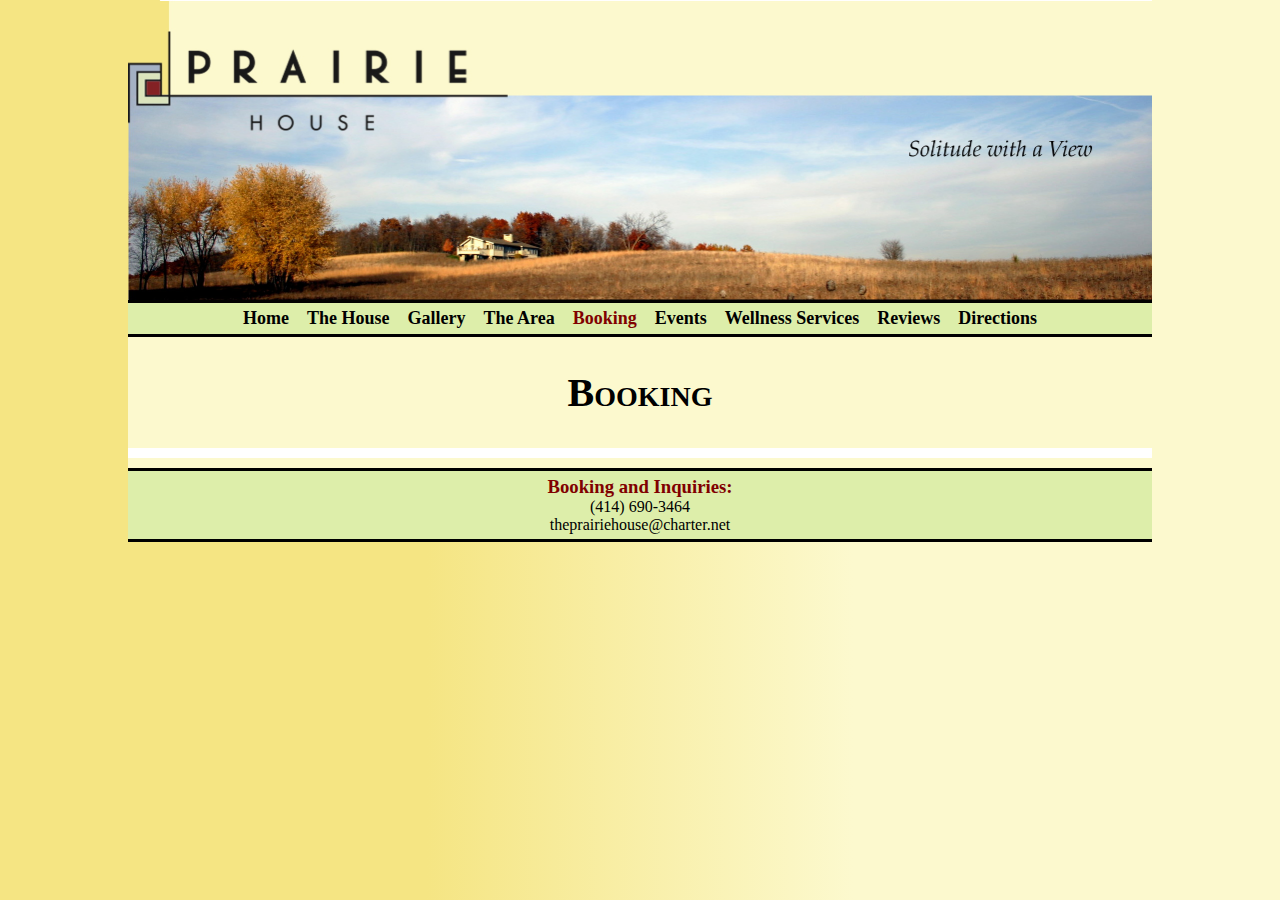
==== Booking/booking.html @ a7b17e60 "added images to folder and started to add in home page" ====
<!DOCTYPE html PUBLIC "-//W3C//DTD XHTML 1.0 Strict//EN" "http://www.w3.org/TR/xhtml1/DTD/xhtml1-strict.dtd">
<html xmlns="http://www.w3.org/1999/xhtml">
  <head>
    <title>The Prairie House</title>
    <meta http-equiv="Content-Type" content="text/html; charset=UTF-8"/>
    <link href="../Resources/index.css" rel="stylesheet" type="text/css"/>
    <script type="text/javascript" src="../Resources/jquery-1.10.2.js"></script>
    <script type="text/javascript" src="../Resources/index.js"></script>
  </head>
<!-- Home Page -->
  <body title="Booking">
    <!-- diplays bars of content -->
    <div id="container">
      <!-- contains header logo and picture -->
      <div id="header"></div>

      <div id="menuBar"></div>

      <div id="welcome" class="barText">
        <h1>Booking</h1>
      </div>
      <div id="rates" class="barText">
        
      </div>
      <div id="details" class="barText">

      </div>

      <!-- contains contact information -->
      <div id="footer">
        <h3>Booking and Inquiries:</h3>
        <p>(414) 690-3464</p>
        <p>theprairiehouse@charter.net</p>
      </div>
    </div>

  </body>

</html>
---- Resources/index.css ----
body {
  background: linear-gradient(to right, #f5e583, #f5e583 , #fcf9ce, #fcf9ce);
  margin: 0;
  padding: 0;
  font-family: 'Palatino Linotype';
}
h1 {
  font-family: Copperplate, 'Copperplate Gothic Light', fantasy;
  font-size: 40px;
  font-variant: small-caps;
  font-weight: bold;
}
h2 {
  font-size: 24px;
  font-weight: bold;
  font-variant: small-caps;
}
li {
  list-style: none;
}
img {
  max-width: 300px;
}
em {
  font-size: 120%;
}
a:hover {
  text-shadow: 1px 1px;
}
a {
  text-decoration: none;
  color: black;
}
.bold {
  color: #800000;
  padding-left: 18px;
}
.barText {
  padding: 5px 200px 5px 200px;
}
.barText ul {
	padding: 0;
}
.title {
  color: #800000;
  font-variant: uppercase;
  font-weight: bold;
  font-size: 17px;
}
#header {
  background: #fcf9ce url('Images/PH_header.jpg') no-repeat top;
  background-size: 1024px auto;
  text-align: center;
  background-color: #fcf9ce;
  margin: 0;
  padding: 0;
  height: 300px;
}
#container > div:nth-child(2n+1) {
  background-color: #fcf9ce;
}
#container > div:nth-child(2n) {
  background-color: white;
}
/*menu bar*/
#container > div:nth-child(2) {
  background-color: #ddeeaa;
  border-top: solid black 3px;
  border-bottom: solid black 3px;
  text-align: center;
  font-family: Copperplate, 'Copperplate Gothic Light', fantasy;
  font-size: 18px;
  font-weight: bold;
}
/*footer bar*/
#container > div:last-child {
  background-color: #ddeeaa;
  border-top: solid black 3px;
  border-bottom: solid black 3px;
  padding: 5px;
  margin: 0;
}
h3 {
  margin: 0;
  color: #800000;
}
#footer p {
  margin: 0;
}
#menuBar ul {
  padding: 5px 18px 5px 0;
  margin: 0;
}
#menuBar li {
  padding-left: 1em;
  display: inline;
}
#container {
  width: 1024px;
  margin: auto;
  text-align: center;
  background-color: #fcf9ce;
}
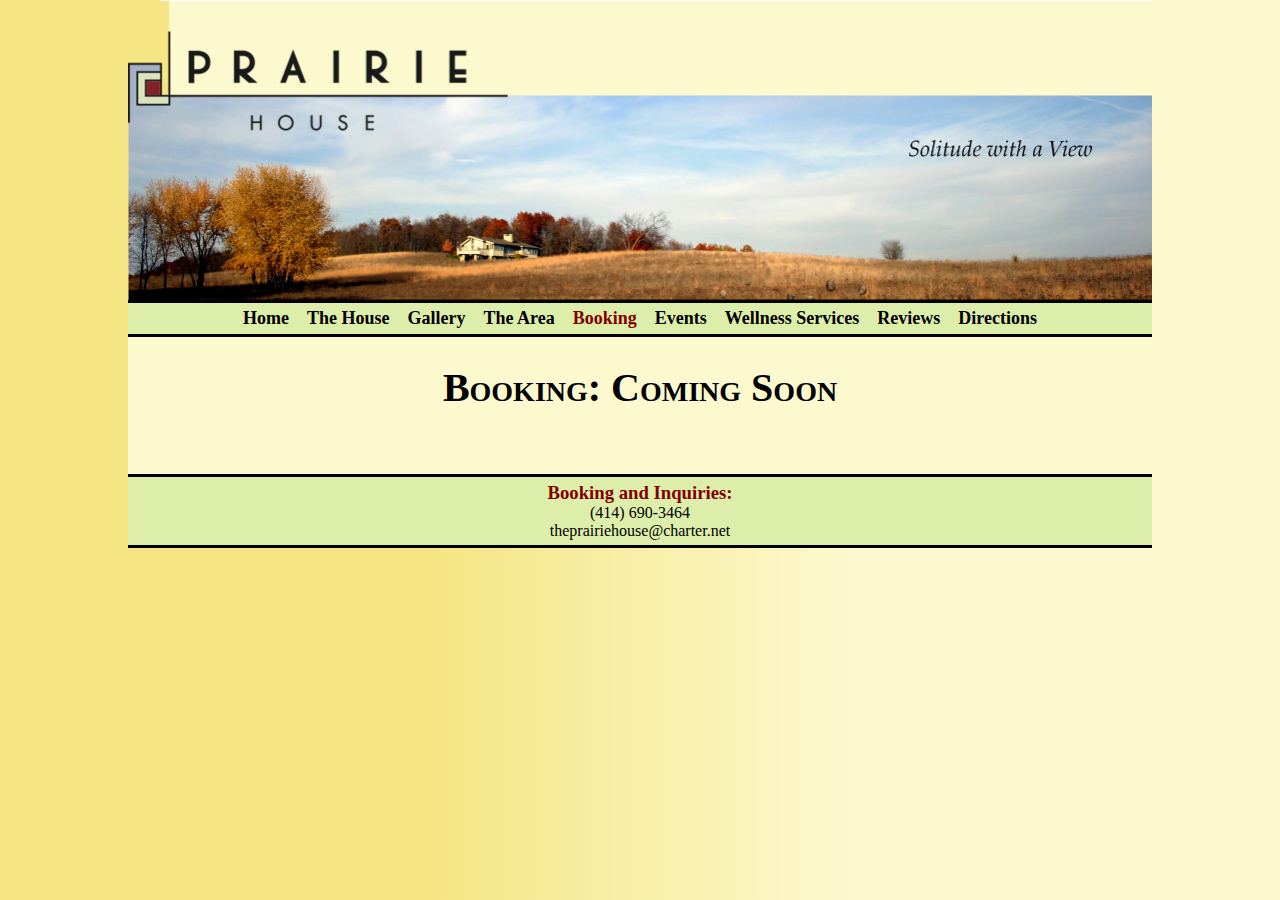
==== commit f91c6997: "added Coming Soon pages, fixed home page picture position" ====
--- a/Booking/booking.html
+++ b/Booking/booking.html
@@ -17,10 +17,10 @@
       <div id="menuBar"></div>
 
       <div id="welcome" class="barText">
-        <h1>Booking</h1>
+        <h1>Booking: Coming Soon</h1>
       </div>
       <div id="rates" class="barText">
-        
+
       </div>
       <div id="details" class="barText">
 
--- a/Resources/index.css
+++ b/Resources/index.css
@@ -3,6 +3,12 @@
   margin: 0;
   padding: 0;
   font-family: 'Palatino Linotype';
+}
+#container {
+  width: 1024px;
+  margin: auto;
+  text-align: center;
+  background-color: #fcf9ce;
 }
 h1 {
   font-family: Copperplate, 'Copperplate Gothic Light', fantasy;
@@ -19,7 +25,8 @@
   list-style: none;
 }
 img {
-  max-width: 300px;
+  max-width: 400px;
+  padding-top: 8px;
 }
 em {
   font-size: 120%;
@@ -35,15 +42,21 @@
   color: #800000;
   padding-left: 18px;
 }
-.barText {
-  padding: 5px 200px 5px 200px;
+.Bar > div {
+	display: inline;
+}
+div.barText {
+  display: inline-block;
+  vertical-align: top;
+  margin: auto;
+  width: 600px;
 }
 .barText ul {
 	padding: 0;
 }
 .title {
   color: #800000;
-  font-variant: uppercase;
+  /*font-variant: uppercase;*/
   font-weight: bold;
   font-size: 17px;
 }
@@ -95,9 +108,3 @@
   padding-left: 1em;
   display: inline;
 }
-#container {
-  width: 1024px;
-  margin: auto;
-  text-align: center;
-  background-color: #fcf9ce;
-}
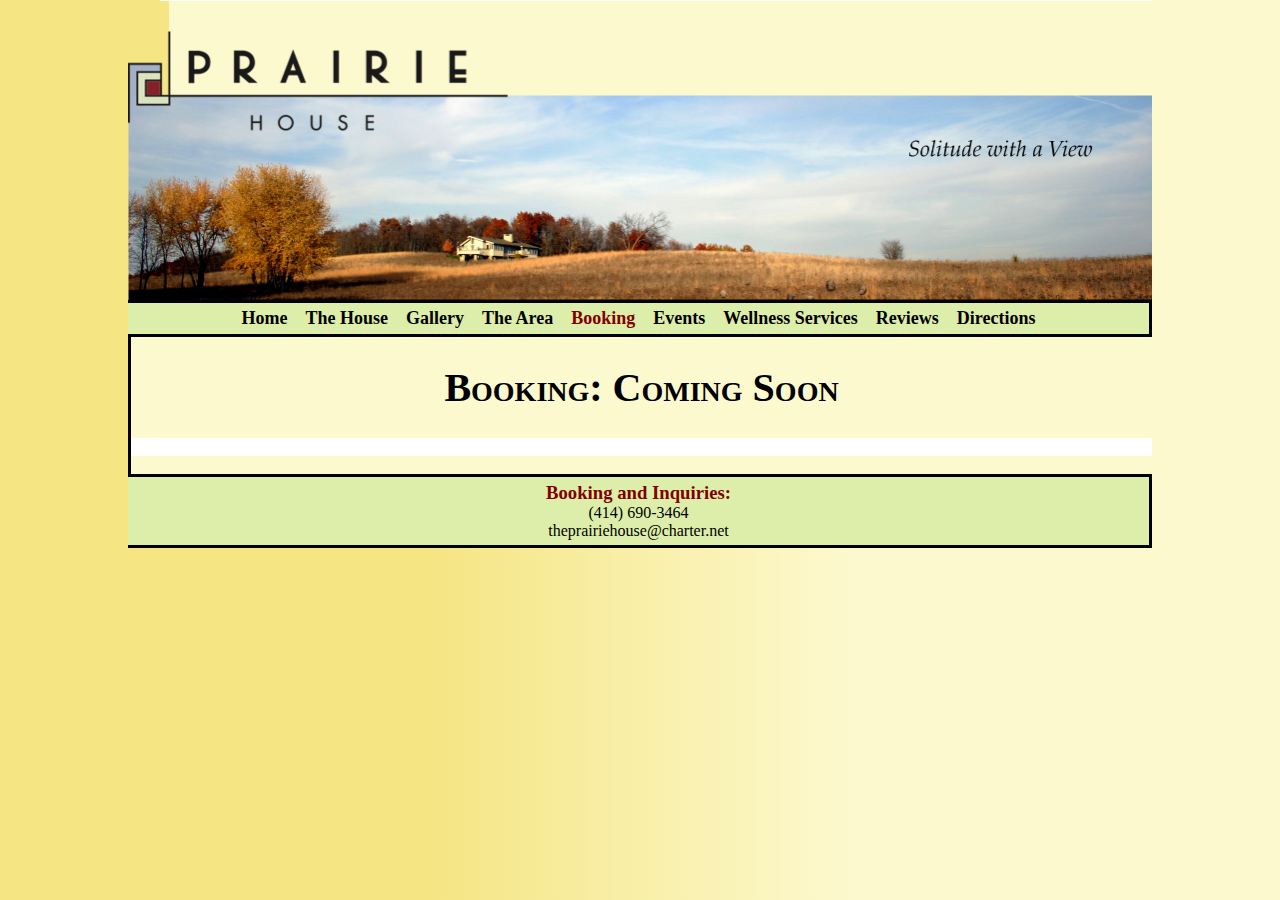
==== commit 3528aa9c: "added border" ====
--- a/Booking/booking.html
+++ b/Booking/booking.html
@@ -16,21 +16,29 @@
 
       <div id="menuBar"></div>
 
-      <div id="welcome" class="barText">
-        <h1>Booking: Coming Soon</h1>
+      <div class="Bar">
+        <div id="welcome" class="barText">
+          <h1>Booking: Coming Soon</h1>
+        </div>
       </div>
-      <div id="rates" class="barText">
 
+      <div class="Bar">
+        <div id="rates" class="barText">
+
+        </div>
       </div>
-      <div id="details" class="barText">
 
+      <div class="Bar">
+        <div id="details" class="barText">
+
+        </div>
       </div>
 
       <!-- contains contact information -->
       <div id="footer">
         <h3>Booking and Inquiries:</h3>
-        <p>(414) 690-3464</p>
-        <p>theprairiehouse@charter.net</p>
+        <span>(414) 690-3464</span>
+        <span>theprairiehouse@charter.net</span>
       </div>
     </div>
 
--- a/Resources/index.css
+++ b/Resources/index.css
@@ -43,7 +43,10 @@
   padding-left: 18px;
 }
 .Bar > div {
-	display: inline;
+  display: inline;
+}
+.Bar {
+  border-left: solid black 3px;
 }
 div.barText {
   display: inline-block;
@@ -56,7 +59,6 @@
 }
 .title {
   color: #800000;
-  /*font-variant: uppercase;*/
   font-weight: bold;
   font-size: 17px;
 }
@@ -78,8 +80,8 @@
 /*menu bar*/
 #container > div:nth-child(2) {
   background-color: #ddeeaa;
-  border-top: solid black 3px;
-  border-bottom: solid black 3px;
+  border: solid black 3px;
+  border-left: none;
   text-align: center;
   font-family: Copperplate, 'Copperplate Gothic Light', fantasy;
   font-size: 18px;
@@ -88,8 +90,8 @@
 /*footer bar*/
 #container > div:last-child {
   background-color: #ddeeaa;
-  border-top: solid black 3px;
-  border-bottom: solid black 3px;
+  border: solid black 3px;
+  border-left: none;
   padding: 5px;
   margin: 0;
 }
@@ -97,8 +99,13 @@
   margin: 0;
   color: #800000;
 }
-#footer p {
+.lastBar {
+  padding-bottom: 15px;
+}
+span {
   margin: 0;
+  padding: 0;
+  display: block;
 }
 #menuBar ul {
   padding: 5px 18px 5px 0;
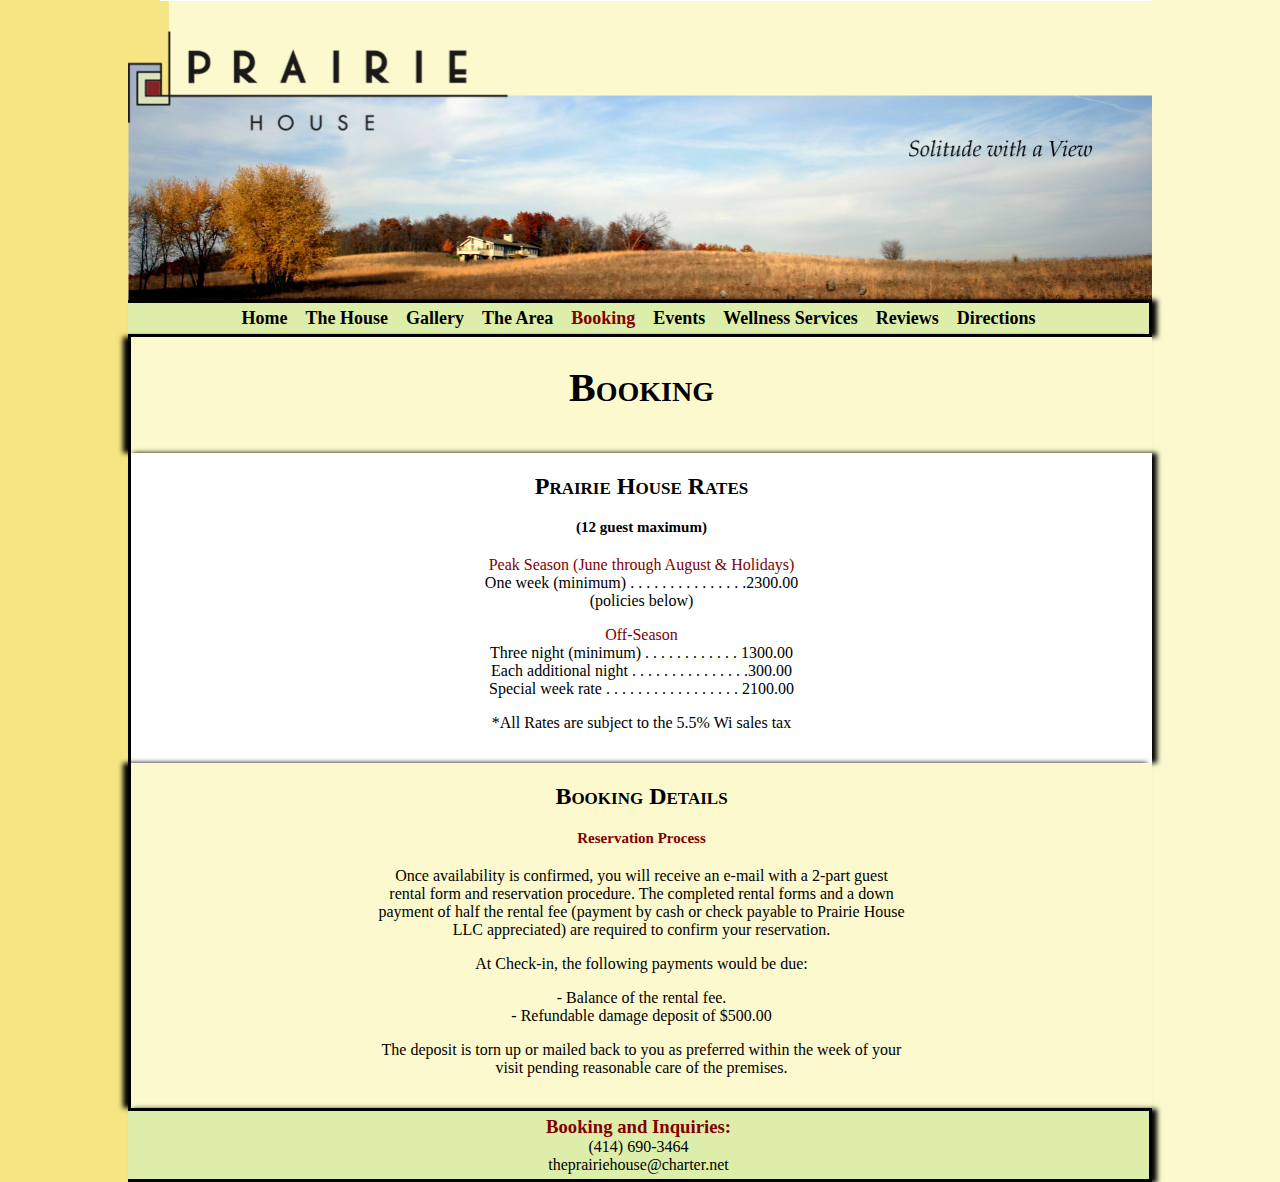
==== commit 1ddac0a8: "add content for the booking page" ====
--- a/Booking/booking.html
+++ b/Booking/booking.html
@@ -4,6 +4,7 @@
     <title>The Prairie House</title>
     <meta http-equiv="Content-Type" content="text/html; charset=UTF-8"/>
     <link href="../Resources/index.css" rel="stylesheet" type="text/css"/>
+    <link href="../Resources/booking.css" rel="stylesheet" type="text/css"/>
     <script type="text/javascript" src="../Resources/jquery-1.10.2.js"></script>
     <script type="text/javascript" src="../Resources/index.js"></script>
   </head>
@@ -18,19 +19,45 @@
 
       <div class="Bar">
         <div id="welcome" class="barText">
-          <h1>Booking: Coming Soon</h1>
+          <h1>Booking</h1>
         </div>
       </div>
 
       <div class="Bar">
         <div id="rates" class="barText">
+          <h2>Prairie House Rates</h2>
+          <h4>(12 guest maximum)</h4>
+          <p><span class="red">Peak Season (June through August &amp; Holidays)</span>
+          One week (minimum) . . . . . . . . . . . . . . .2300.00 <br/>
+          (policies below)</p>
 
+          <p><span class="red">Off-Season</span>
+            Three night (minimum) . . . . . . . . . . . . 1300.00<br/>
+            Each additional night . . . . . . . . . . . . . . .300.00<br/>
+            Special week rate . . . . . . . . . . . . . . . . . 2100.00<br/>
+          </p>
+          <p>*All Rates are subject to the 5.5% Wi sales tax</p>
         </div>
       </div>
 
       <div class="Bar">
         <div id="details" class="barText">
+          <h2>Booking Details</h2>
+          <h4><span class="red">Reservation Process</span></h4>
+          <p>Once availability is confirmed, you will receive an e-mail with a 2-part
+            guest rental form and reservation procedure. The completed rental
+            forms and a down payment of half the rental fee (payment by cash or
+            check payable to Prairie House LLC appreciated) are required to confirm
+            your reservation.</p>
 
+          <p>At Check-in, the following payments would be due:<br/>
+            <ul>
+              <li>- Balance of the rental fee.</li>
+              <li>- Refundable damage deposit of $500.00</li>
+            </ul>
+          </p>
+
+          <p>The deposit is torn up or mailed back to you as preferred within the week of your visit pending reasonable care of the premises. </p>
         </div>
       </div>
 
@@ -44,4 +71,4 @@
 
   </body>
 
-</html>+</html>
--- a/Resources/index.css
+++ b/Resources/index.css
@@ -26,7 +26,15 @@
 }
 img {
   max-width: 400px;
-  padding-top: 8px;
+  margin-bottom: -5px;
+  vertical-align: center;
+  border: 4px solid #800000;
+}
+.right {
+  /*float: right;*/
+}
+.left {
+  /*float: left;*/
 }
 em {
   font-size: 120%;
@@ -47,12 +55,14 @@
 }
 .Bar {
   border-left: solid black 3px;
+  box-shadow: -5px 0 5px;
 }
 div.barText {
   display: inline-block;
   vertical-align: top;
   margin: auto;
-  width: 600px;
+  padding: 0 40px 15px 40px;
+  width: 526px;
 }
 .barText ul {
 	padding: 0;
@@ -76,6 +86,7 @@
 }
 #container > div:nth-child(2n) {
   background-color: white;
+  box-shadow: 5px 0 5px;
 }
 /*menu bar*/
 #container > div:nth-child(2) {
@@ -94,13 +105,11 @@
   border-left: none;
   padding: 5px;
   margin: 0;
+  box-shadow: 5px 1px 5px;
 }
 h3 {
   margin: 0;
   color: #800000;
-}
-.lastBar {
-  padding-bottom: 15px;
 }
 span {
   margin: 0;
--- a/Resources/booking.css
+++ b/Resources/booking.css
@@ -0,0 +1,7 @@
+.red {
+  color: #800000;
+}
+
+h4 {
+  font-size: 15px;
+}
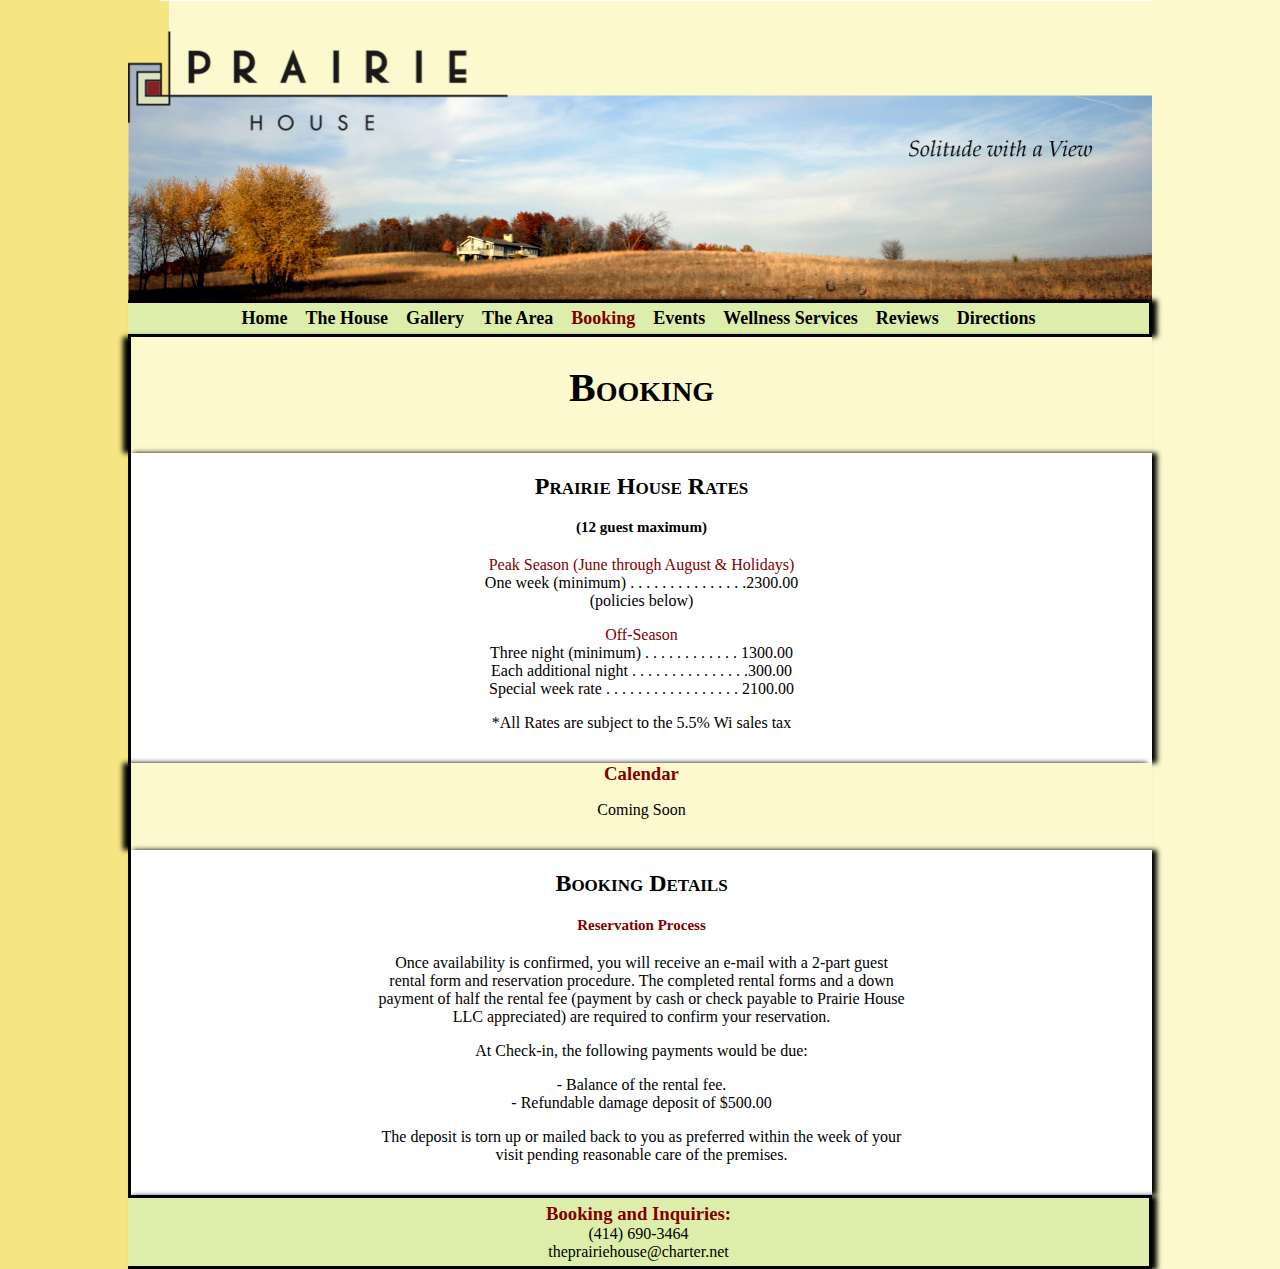
==== commit e17fc78f: "added Calendar coming soon div to Booking page, fixed image margins" ====
--- a/Booking/booking.html
+++ b/Booking/booking.html
@@ -41,6 +41,13 @@
       </div>
 
       <div class="Bar">
+        <div id="calendar" class="barText">
+          <h3>Calendar</h3>
+          <p>Coming Soon</p>
+        </div>
+      </div>
+
+      <div class="Bar">
         <div id="details" class="barText">
           <h2>Booking Details</h2>
           <h4><span class="red">Reservation Process</span></h4>
--- a/Resources/index.css
+++ b/Resources/index.css
@@ -26,15 +26,17 @@
 }
 img {
   max-width: 400px;
-  margin-bottom: -5px;
+  margin-top: 2px;
+  margin-bottom: -1px;
   vertical-align: center;
   border: 4px solid #800000;
 }
-.right {
-  /*float: right;*/
+.readMore {
+  padding-top: 15px;
+  font-weight: bold;
 }
-.left {
-  /*float: left;*/
+.hide {
+  display: none;
 }
 em {
   font-size: 120%;
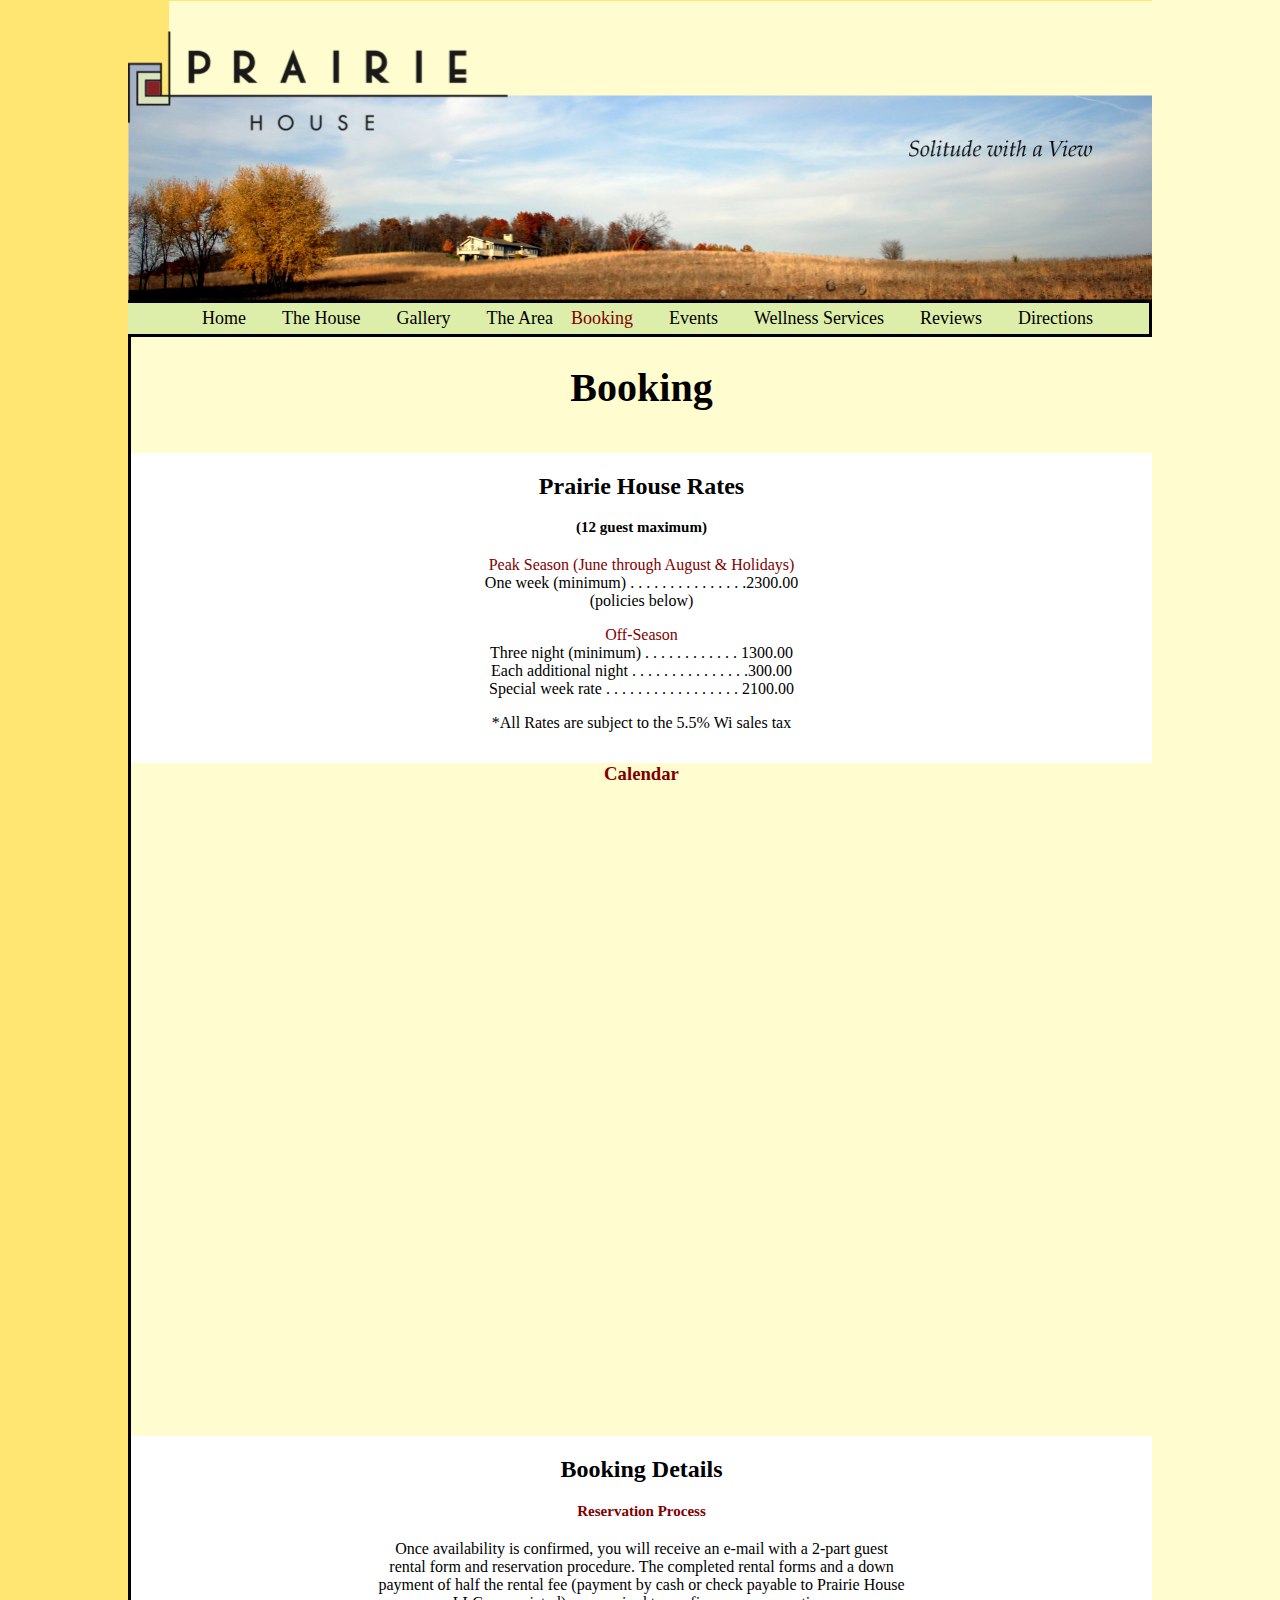
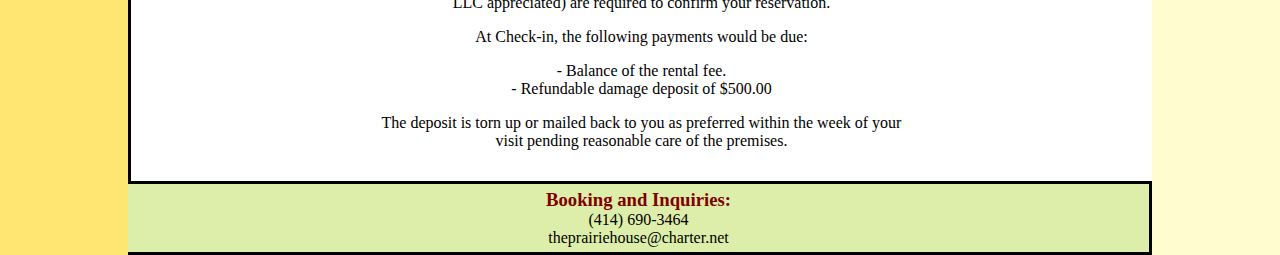
==== commit 6c125778: "changed backgrond colors, text to Ariel, and added Calendar, Google Maps, and home page video" ====
--- a/Booking/booking.html
+++ b/Booking/booking.html
@@ -9,7 +9,7 @@
     <script type="text/javascript" src="../Resources/index.js"></script>
   </head>
 <!-- Home Page -->
-  <body title="Booking">
+  <body id="booking" title="Booking">
     <!-- diplays bars of content -->
     <div id="container">
       <!-- contains header logo and picture -->
@@ -43,7 +43,7 @@
       <div class="Bar">
         <div id="calendar" class="barText">
           <h3>Calendar</h3>
-          <p>Coming Soon</p>
+          <p><iframe src="https://calendar.google.com/calendar/embed?src=bvsjgv948tvjv7ncfi2o5eci0k%40group.calendar.google.com&ctz=America/New_York" style="border: 0" width= "100%" height="600" frameborder="0" scrolling="no"></iframe></P>
         </div>
       </div>
 
@@ -70,7 +70,7 @@
 
       <!-- contains contact information -->
       <div id="footer">
-        <h3>Booking and Inquiries:</h3>
+        <h3><a href="./booking.html" class="red">Booking and Inquiries:</a></h3>
         <span>(414) 690-3464</span>
         <span>theprairiehouse@charter.net</span>
       </div>
--- a/Resources/index.css
+++ b/Resources/index.css
@@ -1,35 +1,44 @@
 body {
-  background: linear-gradient(to right, #f5e583, #f5e583 , #fcf9ce, #fcf9ce);
+  /*if possible, make gradient have min width of container (1024px)*/
+  background: linear-gradient(to right, #FFE572, #FFE572 , #FFFCCF, #FFFCCF);
   margin: 0;
   padding: 0;
-  font-family: 'Palatino Linotype';
+  font-family: 'Helvetica Neue' 'Ariel' sans-serif;
 }
 #container {
   width: 1024px;
   margin: auto;
   text-align: center;
-  background-color: #fcf9ce;
+  background-color: #FFFCCF;
 }
 h1 {
-  font-family: Copperplate, 'Copperplate Gothic Light', fantasy;
+  /*font-family: Copperplate, 'Copperplate Gothic Light', fantasy;*/
   font-size: 40px;
-  font-variant: small-caps;
-  font-weight: bold;
+  /*font-variant: small-caps;*/
+  /*font-weight: bold;*/
 }
 h2 {
   font-size: 24px;
-  font-weight: bold;
-  font-variant: small-caps;
+  /*font-weight: bold;*/
+  /*font-variant: small-caps;*/
+}
+h3 {
+  margin: 0;
+  color: #800000;
 }
 li {
   list-style: none;
 }
 img {
+  margin-top: 2px;
+  margin-bottom: 4px;
+  vertical-align: middle;
+  border: 2px solid #800000;
+  max-width: 195px;
+  /*max-width: 200px;*/
+}
+.oneSide {
   max-width: 400px;
-  margin-top: 2px;
-  margin-bottom: -1px;
-  vertical-align: center;
-  border: 4px solid #800000;
 }
 .readMore {
   padding-top: 15px;
@@ -42,32 +51,51 @@
   font-size: 120%;
 }
 a:hover {
-  text-shadow: 1px 1px;
+  /*text-shadow: 1px 1px;*/
+  font-weight: bold;
 }
 a {
   text-decoration: none;
   color: black;
+}
+a.red {
+  color: #800000;
 }
 .bold {
   color: #800000;
   padding-left: 18px;
 }
 .Bar > div {
-  display: inline;
+  display: inline-block;
 }
 .Bar {
   border-left: solid black 3px;
-  box-shadow: -5px 0 5px;
+  /*box-shadow: -5px 0 5px;*/
+  position: relative;
 }
 div.barText {
   display: inline-block;
   vertical-align: top;
+  /*position: absolute;*/
   margin: auto;
   padding: 0 40px 15px 40px;
   width: 526px;
+  /*width: 530px;*/
 }
 .barText ul {
 	padding: 0;
+}
+div.image {
+  display: inline-block;
+  width: 201px;
+  /*position: absolute;*/
+  vertical-align: middle;
+}
+.image img {
+  margin-bottom: 80px;
+}
+.image img:last-child {
+  margin-bottom: 4px;
 }
 .title {
   color: #800000;
@@ -78,17 +106,16 @@
   background: #fcf9ce url('Images/PH_header.jpg') no-repeat top;
   background-size: 1024px auto;
   text-align: center;
-  background-color: #fcf9ce;
   margin: 0;
   padding: 0;
   height: 300px;
 }
 #container > div:nth-child(2n+1) {
-  background-color: #fcf9ce;
+  /*background-color: #fcf9ce;*/
 }
 #container > div:nth-child(2n) {
   background-color: white;
-  box-shadow: 5px 0 5px;
+  /*box-shadow: 5px 0 5px;*/
 }
 /*menu bar*/
 #container > div:nth-child(2) {
@@ -96,22 +123,19 @@
   border: solid black 3px;
   border-left: none;
   text-align: center;
-  font-family: Copperplate, 'Copperplate Gothic Light', fantasy;
+  /*font-family: Copperplate, 'Copperplate Gothic Light', fantasy;*/
   font-size: 18px;
-  font-weight: bold;
+  /*font-weight: bold;*/
 }
 /*footer bar*/
 #container > div:last-child {
   background-color: #ddeeaa;
   border: solid black 3px;
   border-left: none;
+  text-align: center;
   padding: 5px;
   margin: 0;
-  box-shadow: 5px 1px 5px;
-}
-h3 {
-  margin: 0;
-  color: #800000;
+  /*box-shadow: 5px 1px 5px;*/
 }
 span {
   margin: 0;
@@ -123,6 +147,7 @@
   margin: 0;
 }
 #menuBar li {
-  padding-left: 1em;
+  /*padding-left: 1em;*/
+  padding-left: 2em;
   display: inline;
-}
+}